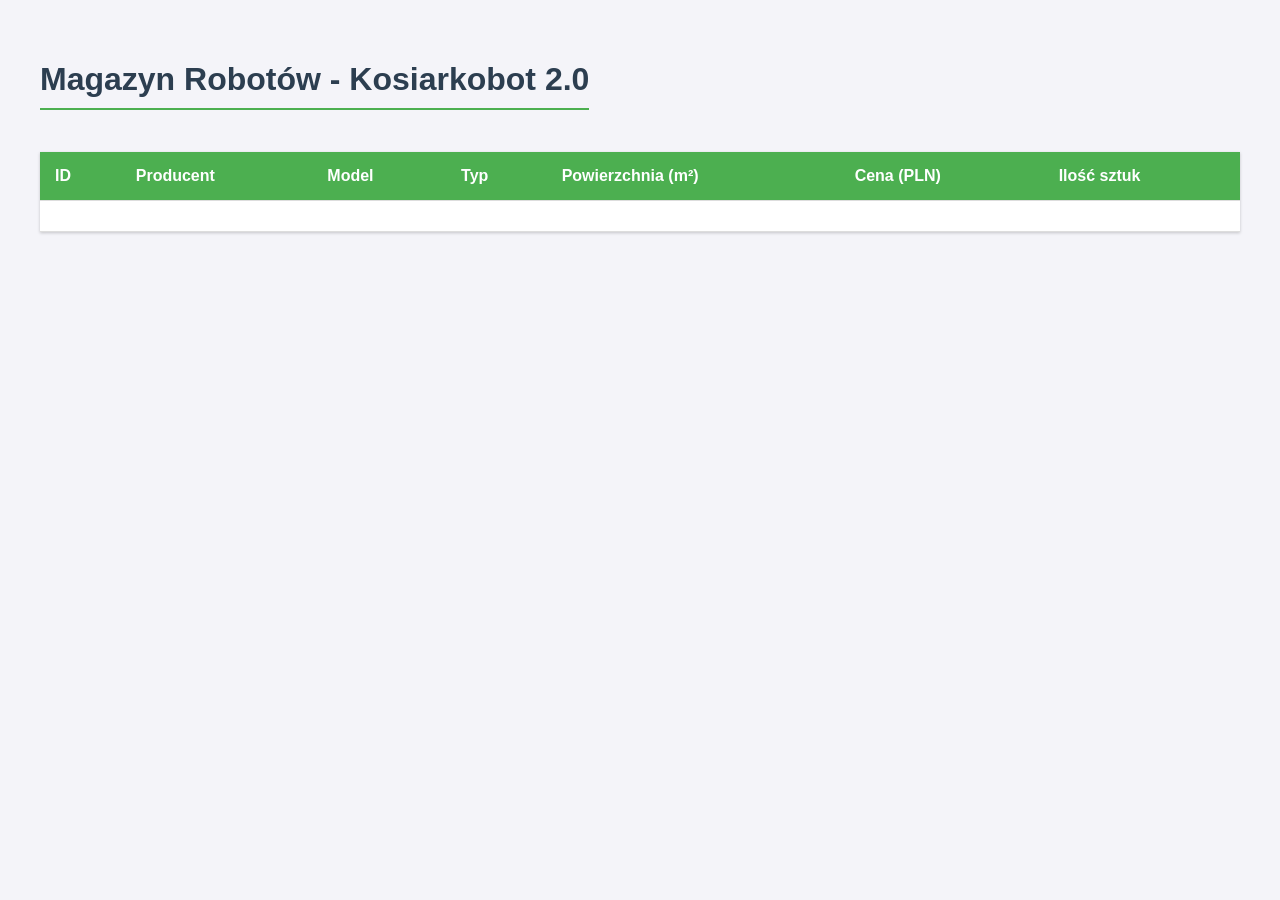
==== src/main/resources/templates/index.html @ 6b7a4441 "Przeniesiono plik index.html do folderu podrzędnego templates" ====
<!DOCTYPE html>
<html xmlns:th="http://www.thymeleaf.org">
<head>
    <meta charset="UTF-8">
    <title>Sklep Kosiarkobot 2.0</title>
    <style>
        body { font-family: 'Segoe UI', Tahoma, Geneva, Verdana, sans-serif; margin: 40px; background-color: #f4f4f9; color: #333; }
        h1 { color: #2c3e50; border-bottom: 2px solid #4CAF50; padding-bottom: 10px; display: inline-block; }
        table { width: 100%; border-collapse: collapse; margin-top: 20px; background: white; box-shadow: 0 1px 3px rgba(0,0,0,0.2); }
        th, td { padding: 15px; border-bottom: 1px solid #ddd; text-align: left; }
        th { background-color: #4CAF50; color: white; font-weight: bold; }
        tr:hover { background-color: #f5f5f5; }
    </style>
</head>
<body>
    
    <h1>Magazyn Robotów - Kosiarkobot 2.0</h1>
    
    <table>
        <thead>
            <tr>
                <th>ID</th>
                <th>Producent</th>
                <th>Model</th>
                <th>Typ</th>
                <th>Powierzchnia (m²)</th>
                <th>Cena (PLN)</th>
                <th>Ilość sztuk</th>
            </tr>
        </thead>
        <tbody>
            <tr th:each="robot : ${roboty}">
                <td th:text="${robot.id}"></td>
                <td th:text="${robot.producent}"></td>
                <td th:text="${robot.model}"></td>
                <td th:text="${robot.typ}"></td>
                <td th:text="${robot.area}"></td>
                <td th:text="${robot.cena}"></td>
                <td th:text="${robot.ilosc}"></td>
            </tr>
        </tbody>
    </table>

</body>
</html>
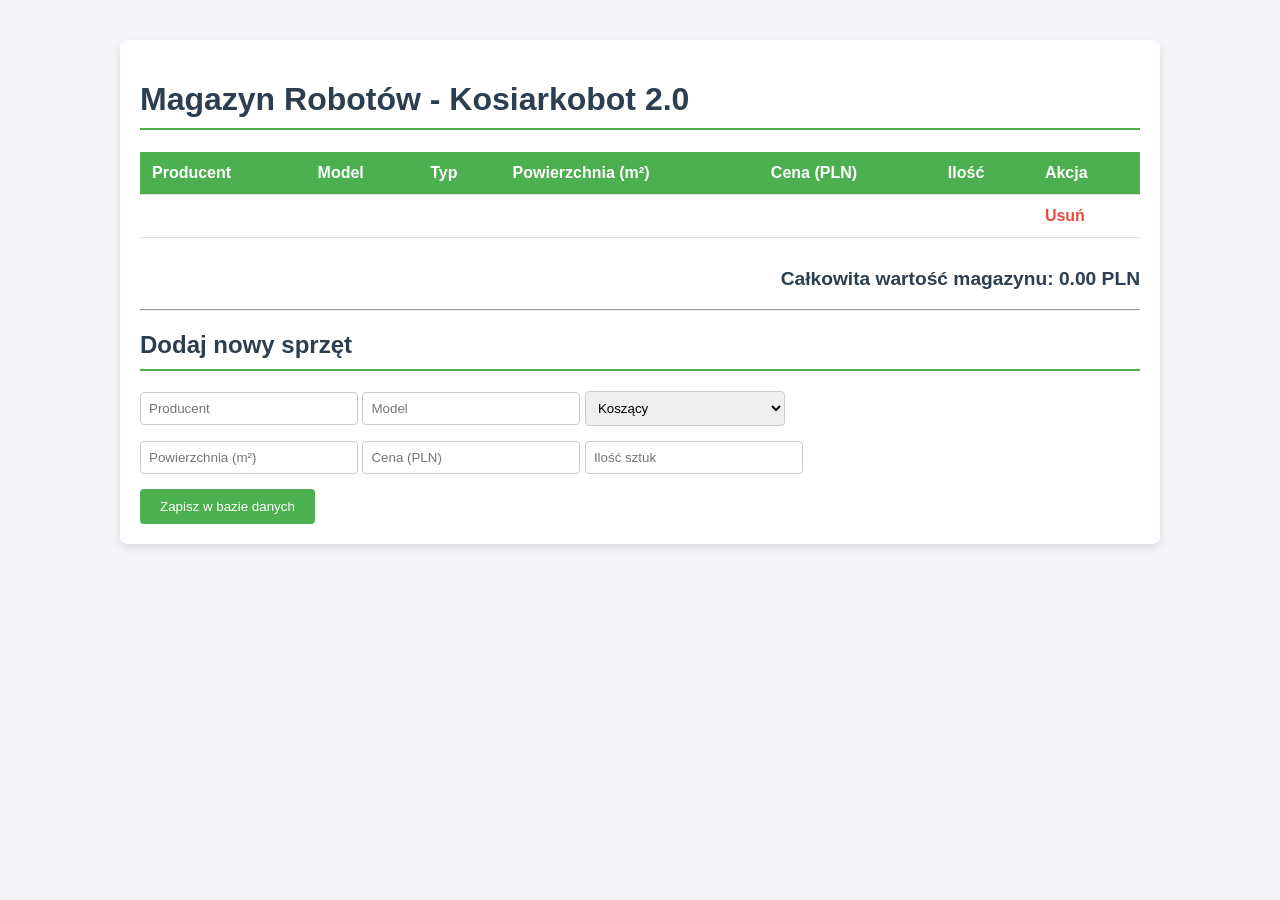
==== commit 7ae4f891: "Finalna wersja 2.0: Pełna obsługa CRUD (Dodawanie, Usuwanie) oraz wyliczanie wartości magazynu" ====
--- a/src/main/resources/templates/index.html
+++ b/src/main/resources/templates/index.html
@@ -2,44 +2,77 @@
 <html xmlns:th="http://www.thymeleaf.org">
 <head>
     <meta charset="UTF-8">
-    <title>Sklep Kosiarkobot 2.0</title>
+    <title>Magazyn Kosiarkobot 2.0</title>
     <style>
-        body { font-family: 'Segoe UI', Tahoma, Geneva, Verdana, sans-serif; margin: 40px; background-color: #f4f4f9; color: #333; }
-        h1 { color: #2c3e50; border-bottom: 2px solid #4CAF50; padding-bottom: 10px; display: inline-block; }
-        table { width: 100%; border-collapse: collapse; margin-top: 20px; background: white; box-shadow: 0 1px 3px rgba(0,0,0,0.2); }
-        th, td { padding: 15px; border-bottom: 1px solid #ddd; text-align: left; }
-        th { background-color: #4CAF50; color: white; font-weight: bold; }
-        tr:hover { background-color: #f5f5f5; }
+        body { font-family: 'Segoe UI', sans-serif; margin: 40px; background-color: #f4f4f9; }
+        .container { max-width: 1000px; margin: auto; background: white; padding: 20px; box-shadow: 0 4px 8px rgba(0,0,0,0.1); border-radius: 8px; }
+        h1, h2 { color: #2c3e50; border-bottom: 2px solid #4CAF50; padding-bottom: 10px; }
+        table { width: 100%; border-collapse: collapse; margin-bottom: 30px; }
+        th, td { padding: 12px; border-bottom: 1px solid #ddd; text-align: left; }
+        th { background-color: #4CAF50; color: white; }
+        .form-group { margin-bottom: 15px; }
+        input, select { padding: 8px; width: 200px; border: 1px solid #ccc; border-radius: 4px; }
+        .btn-dodaj { background: #4CAF50; color: white; padding: 10px 20px; border: none; cursor: pointer; border-radius: 4px; }
+        .btn-usun { color: #e74c3c; text-decoration: none; font-weight: bold; }
+        .summary { font-size: 1.2em; font-weight: bold; text-align: right; color: #2c3e50; }
     </style>
 </head>
 <body>
-    
+
+<div class="container">
     <h1>Magazyn Robotów - Kosiarkobot 2.0</h1>
-    
+
     <table>
         <thead>
             <tr>
-                <th>ID</th>
                 <th>Producent</th>
                 <th>Model</th>
                 <th>Typ</th>
                 <th>Powierzchnia (m²)</th>
                 <th>Cena (PLN)</th>
-                <th>Ilość sztuk</th>
+                <th>Ilość</th>
+                <th>Akcja</th>
             </tr>
         </thead>
         <tbody>
             <tr th:each="robot : ${roboty}">
-                <td th:text="${robot.id}"></td>
                 <td th:text="${robot.producent}"></td>
                 <td th:text="${robot.model}"></td>
                 <td th:text="${robot.typ}"></td>
                 <td th:text="${robot.area}"></td>
                 <td th:text="${robot.cena}"></td>
                 <td th:text="${robot.ilosc}"></td>
+                <td>
+                    <a th:href="@{/usun/{id}(id=${robot.id})}" class="btn-usun" 
+                       onclick="return confirm('Czy na pewno chcesz usunąć tego robota?')">Usuń</a>
+                </td>
             </tr>
         </tbody>
     </table>
 
+    <p class="summary">Całkowita wartość magazynu: <span th:text="${#numbers.formatDecimal(sumaWartosci, 1, 2)}">0.00</span> PLN</p>
+
+    <hr>
+
+    <h2>Dodaj nowy sprzęt</h2>
+    <form th:action="@{/dodaj}" th:object="${nowyRobot}" method="post">
+        <div class="form-group">
+            <input type="text" th:field="*{producent}" placeholder="Producent" required>
+            <input type="text" th:field="*{model}" placeholder="Model" required>
+            <select th:field="*{typ}">
+                <option value="Koszący">Koszący</option>
+                <option value="Czyszczący">Czyszczący</option>
+                <option value="Basenowy">Basenowy</option>
+            </select>
+        </div>
+        <div class="form-group">
+            <input type="number" th:field="*{area}" placeholder="Powierzchnia (m²)" required>
+            <input type="number" step="0.01" th:field="*{cena}" placeholder="Cena (PLN)" required>
+            <input type="number" th:field="*{ilosc}" placeholder="Ilość sztuk" required>
+        </div>
+        <button type="submit" class="btn-dodaj">Zapisz w bazie danych</button>
+    </form>
+</div>
+
 </body>
 </html>
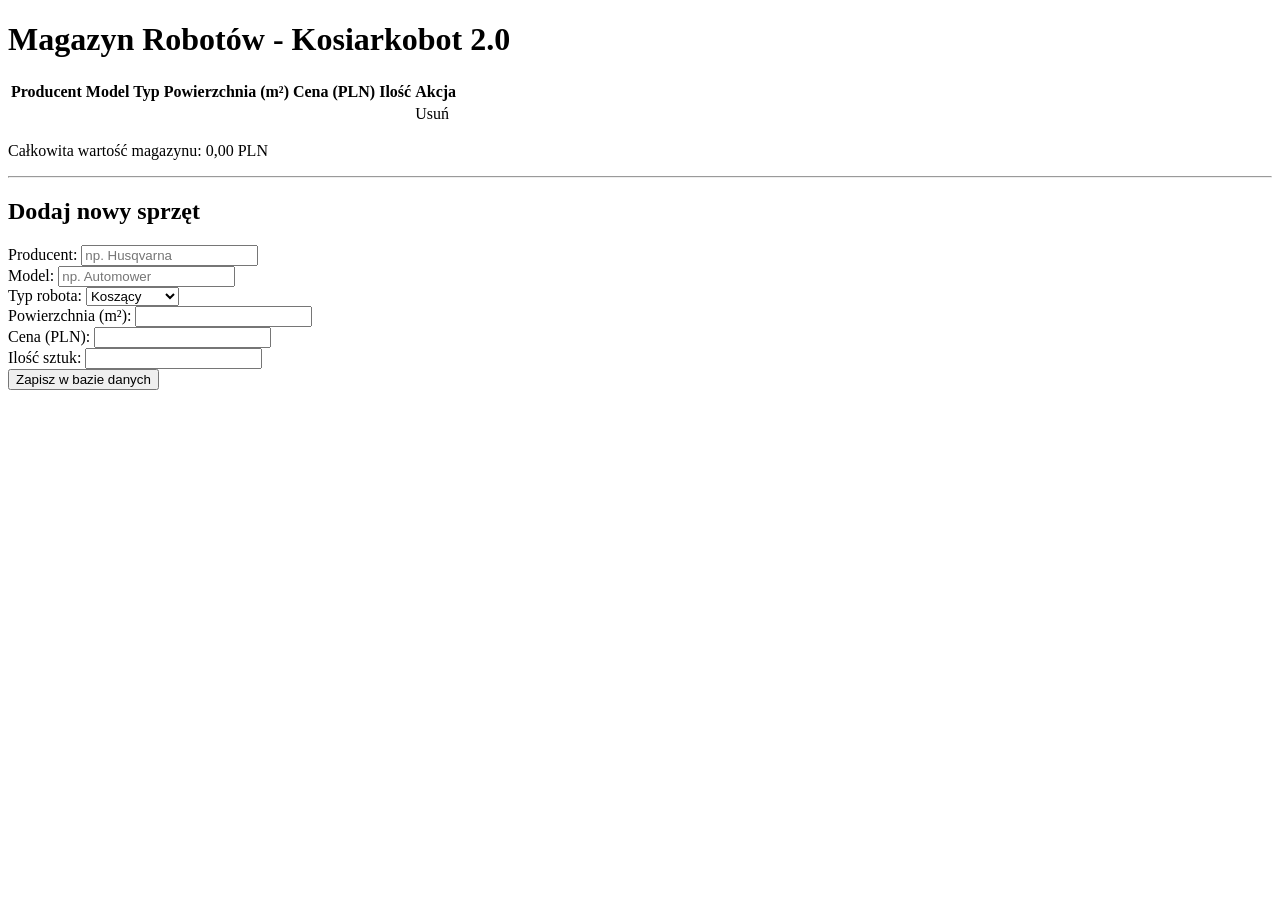
==== commit 589abf9b: "Refaktoryzacja: Przeniesienie stylów do zewnętrznego pliku CSS" ====
--- a/src/main/resources/templates/index.html
+++ b/src/main/resources/templates/index.html
@@ -2,20 +2,9 @@
 <html xmlns:th="http://www.thymeleaf.org">
 <head>
     <meta charset="UTF-8">
+    <meta name="viewport" content="width=device-width, initial-scale=1.0">
     <title>Magazyn Kosiarkobot 2.0</title>
-    <style>
-        body { font-family: 'Segoe UI', sans-serif; margin: 40px; background-color: #f4f4f9; }
-        .container { max-width: 1000px; margin: auto; background: white; padding: 20px; box-shadow: 0 4px 8px rgba(0,0,0,0.1); border-radius: 8px; }
-        h1, h2 { color: #2c3e50; border-bottom: 2px solid #4CAF50; padding-bottom: 10px; }
-        table { width: 100%; border-collapse: collapse; margin-bottom: 30px; }
-        th, td { padding: 12px; border-bottom: 1px solid #ddd; text-align: left; }
-        th { background-color: #4CAF50; color: white; }
-        .form-group { margin-bottom: 15px; }
-        input, select { padding: 8px; width: 200px; border: 1px solid #ccc; border-radius: 4px; }
-        .btn-dodaj { background: #4CAF50; color: white; padding: 10px 20px; border: none; cursor: pointer; border-radius: 4px; }
-        .btn-usun { color: #e74c3c; text-decoration: none; font-weight: bold; }
-        .summary { font-size: 1.2em; font-weight: bold; text-align: right; color: #2c3e50; }
-    </style>
+    <link rel="stylesheet" th:href="@{/css/style.css}">
 </head>
 <body>
 
@@ -50,26 +39,50 @@
         </tbody>
     </table>
 
-    <p class="summary">Całkowita wartość magazynu: <span th:text="${#numbers.formatDecimal(sumaWartosci, 1, 2)}">0.00</span> PLN</p>
+    <p class="summary">
+        Całkowita wartość magazynu: 
+        <span th:text="${#numbers.formatDecimal(sumaWartosci, 1, 2, 'COMMA')}">0,00</span> PLN
+    </p>
 
     <hr>
 
     <h2>Dodaj nowy sprzęt</h2>
     <form th:action="@{/dodaj}" th:object="${nowyRobot}" method="post">
+        
         <div class="form-group">
-            <input type="text" th:field="*{producent}" placeholder="Producent" required>
-            <input type="text" th:field="*{model}" placeholder="Model" required>
-            <select th:field="*{typ}">
-                <option value="Koszący">Koszący</option>
-                <option value="Czyszczący">Czyszczący</option>
-                <option value="Basenowy">Basenowy</option>
-            </select>
+            <div>
+                <label>Producent:</label>
+                <input type="text" th:field="*{producent}" placeholder="np. Husqvarna" required>
+            </div>
+            <div>
+                <label>Model:</label>
+                <input type="text" th:field="*{model}" placeholder="np. Automower" required>
+            </div>
+            <div>
+                <label>Typ robota:</label>
+                <select th:field="*{typ}">
+                    <option value="Koszący">Koszący</option>
+                    <option value="Czyszczący">Czyszczący</option>
+                    <option value="Basenowy">Basenowy</option>
+                </select>
+            </div>
         </div>
+
         <div class="form-group">
-            <input type="number" th:field="*{area}" placeholder="Powierzchnia (m²)" required>
-            <input type="number" step="0.01" th:field="*{cena}" placeholder="Cena (PLN)" required>
-            <input type="number" th:field="*{ilosc}" placeholder="Ilość sztuk" required>
+            <div>
+                <label>Powierzchnia (m²):</label>
+                <input type="number" th:field="*{area}" required min="0">
+            </div>
+            <div>
+                <label>Cena (PLN):</label>
+                <input type="number" step="0.01" th:field="*{cena}" required min="0">
+            </div>
+            <div>
+                <label>Ilość sztuk:</label>
+                <input type="number" th:field="*{ilosc}" required min="0">
+            </div>
         </div>
+
         <button type="submit" class="btn-dodaj">Zapisz w bazie danych</button>
     </form>
 </div>
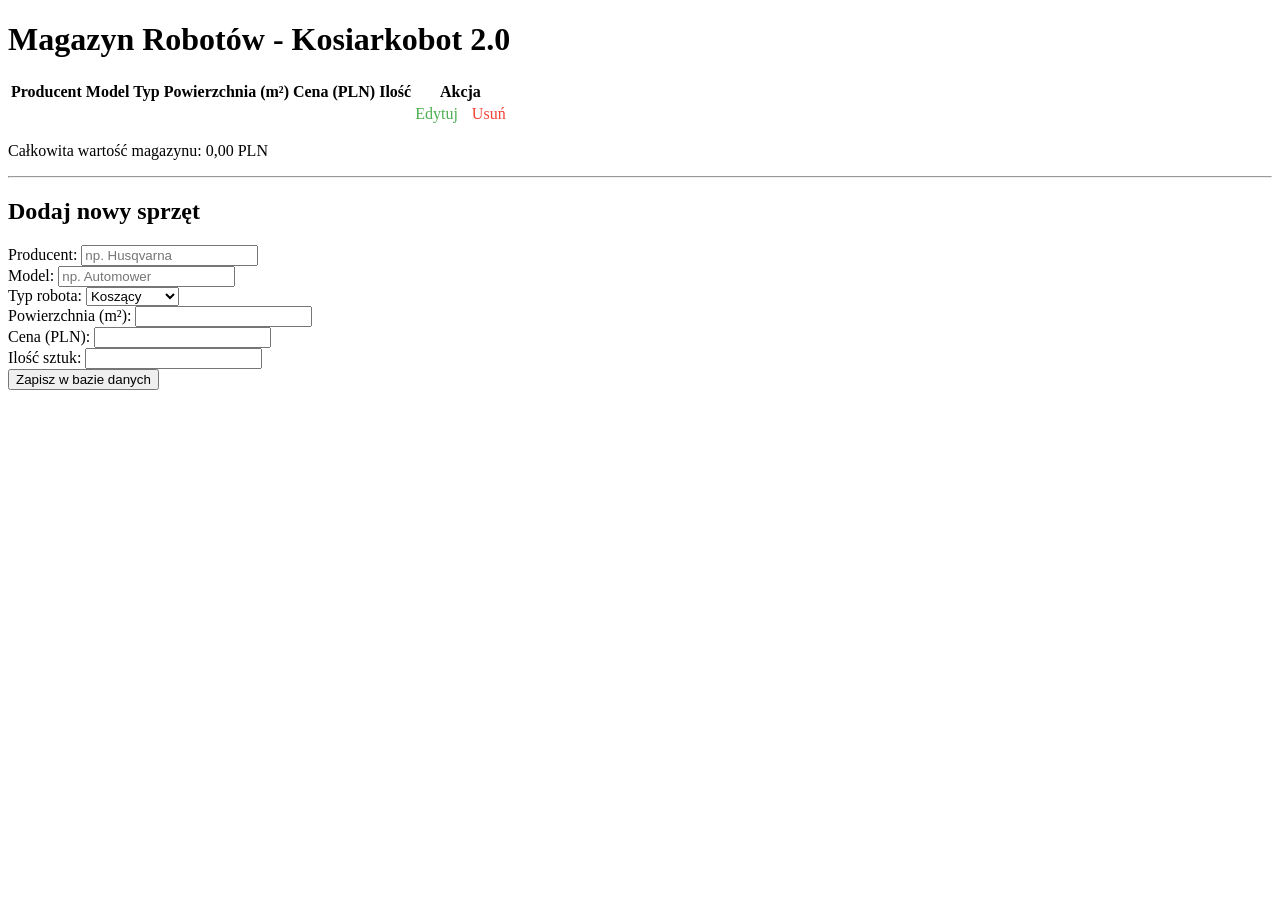
==== commit ed57b2eb: "Dodano opcje edycji rekordów w bazie" ====
--- a/src/main/resources/templates/index.html
+++ b/src/main/resources/templates/index.html
@@ -31,10 +31,10 @@
                 <td th:text="${robot.area}"></td>
                 <td th:text="${robot.cena}"></td>
                 <td th:text="${robot.ilosc}"></td>
-                <td>
-                    <a th:href="@{/usun/{id}(id=${robot.id})}" class="btn-usun" 
-                       onclick="return confirm('Czy na pewno chcesz usunąć tego robota?')">Usuń</a>
-                </td>
+				<td>
+					<a th:href="@{/edytuj/{id}(id=${robot.id})}" style="color: #4CAF50; text-decoration: none; margin-right: 10px;">Edytuj</a>
+					<a th:href="@{/usun/{id}(id=${robot.id})}" style="color: #f44336; text-decoration: none;">Usuń</a>
+				</td>
             </tr>
         </tbody>
     </table>
